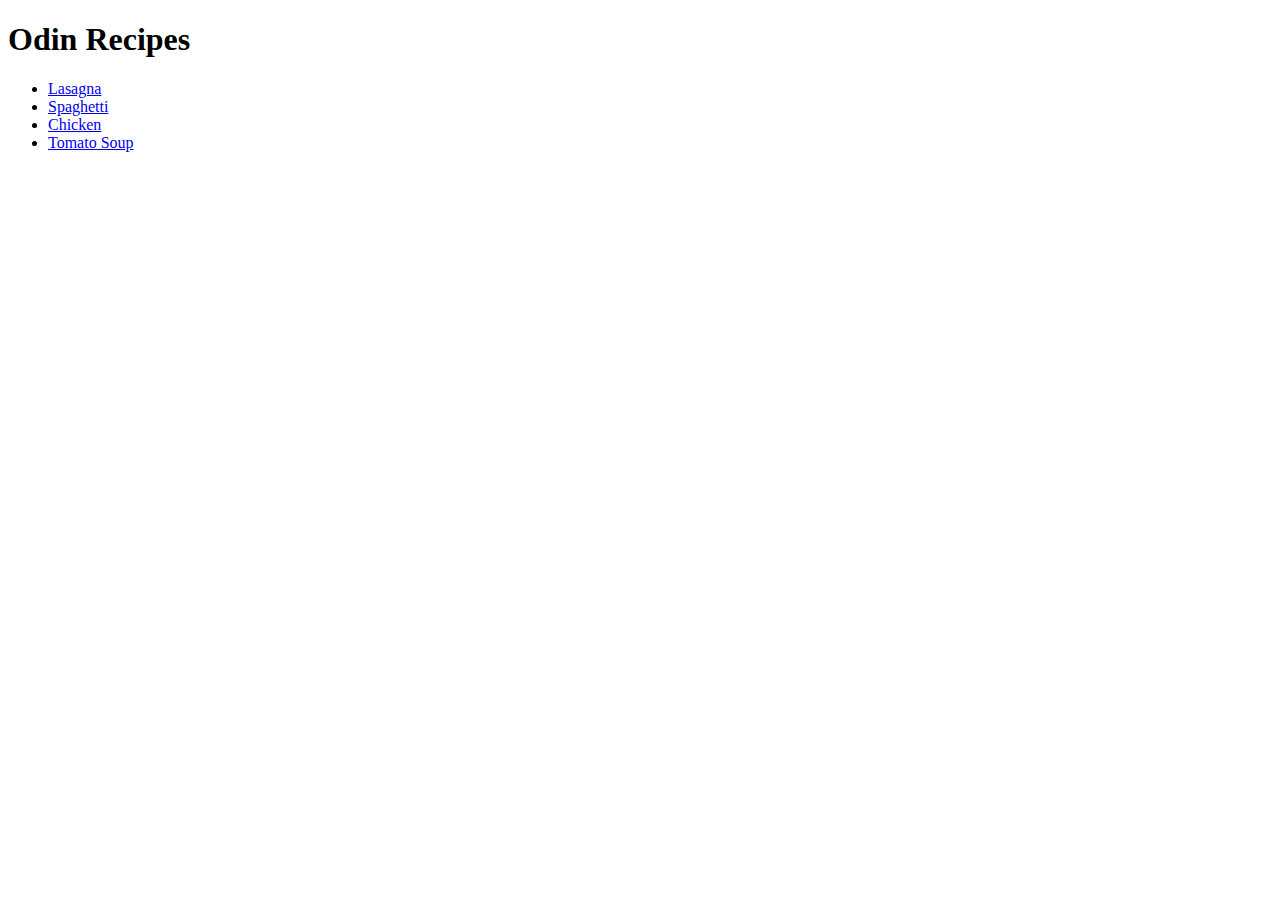
==== index.html @ b7f0ae3c ""5 page recipes simple web site"" ====
<!DOCTYPE html>
<html lang="en">
<head>
    <meta charset="UTF-8">
    <meta name="viewport" content="width=device-width, initial-scale=1.0">
    <title>Odin Recipes</title>
</head>
<body>
    <h1>Odin Recipes</h1>

    <ul>
        <li><a href="./recipes/lasagna.html">Lasagna</a></li>
        <li><a href="./recipes/spaghetti.html">Spaghetti</a></li>
        <li><a href="./recipes/chicken.html">Chicken</a></li>
        <li><a href="./recipes/tomatosoup.html">Tomato Soup</a></li>
    </ul>

    
   
  
    

</body>
</html>
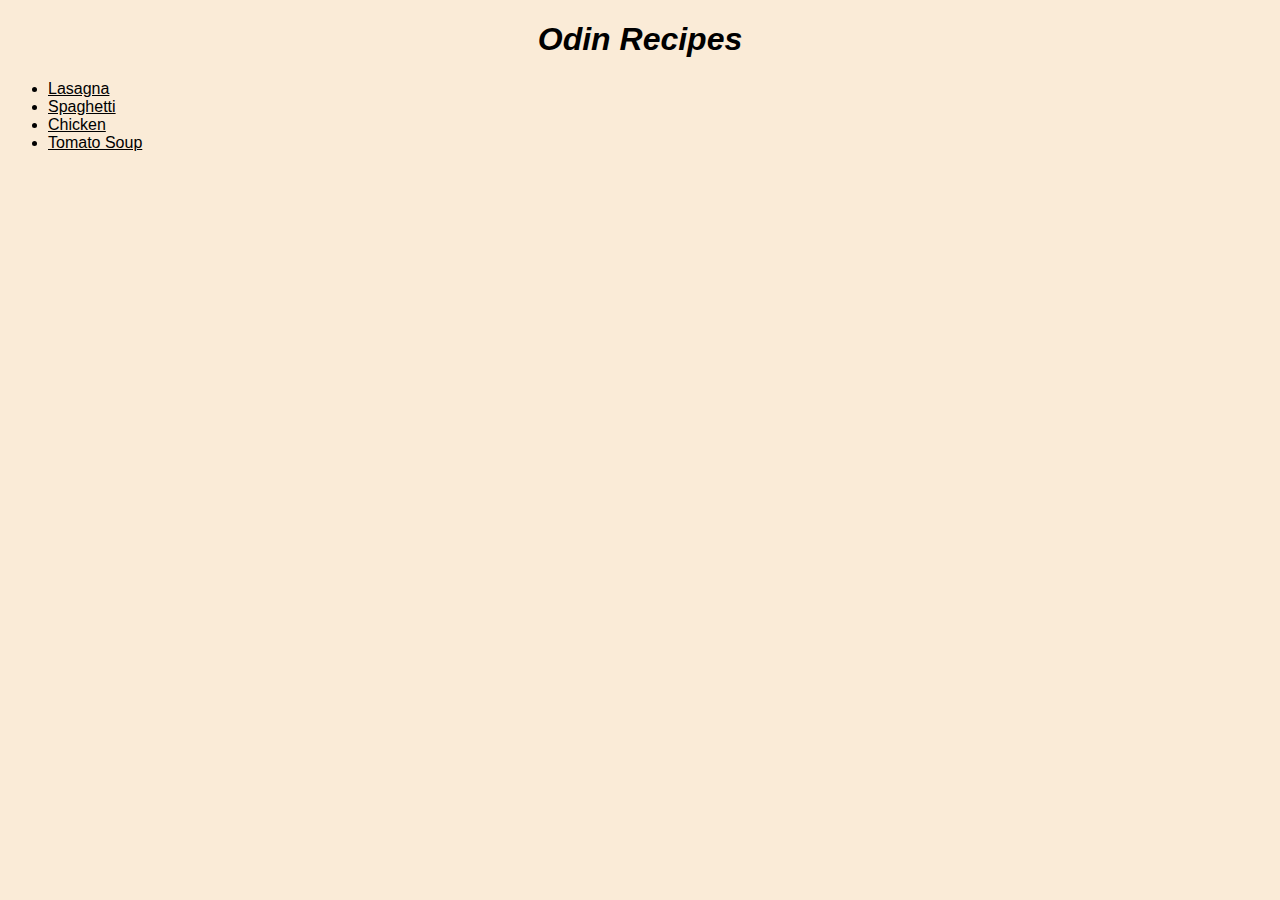
==== commit 1ff5c66f: "021024" ====
--- a/index.html
+++ b/index.html
@@ -4,11 +4,12 @@
     <meta charset="UTF-8">
     <meta name="viewport" content="width=device-width, initial-scale=1.0">
     <title>Odin Recipes</title>
+    <link rel="stylesheet" href="./styles.css">
 </head>
 <body>
     <h1>Odin Recipes</h1>
 
-    <ul>
+    <ul class="lists">
         <li><a href="./recipes/lasagna.html">Lasagna</a></li>
         <li><a href="./recipes/spaghetti.html">Spaghetti</a></li>
         <li><a href="./recipes/chicken.html">Chicken</a></li>
--- a/styles.css
+++ b/styles.css
@@ -0,0 +1,23 @@
+body {
+    background-color: antiquewhite;
+    font-family: Verdana, Geneva, Tahoma, sans-serif;
+    text-align: center;
+}
+
+h1 {
+    font-style: italic;
+}
+
+a {
+    color:black
+}
+
+p,ul {
+    text-align: left;
+}
+
+
+img {
+    border-radius: 5%;
+    
+}